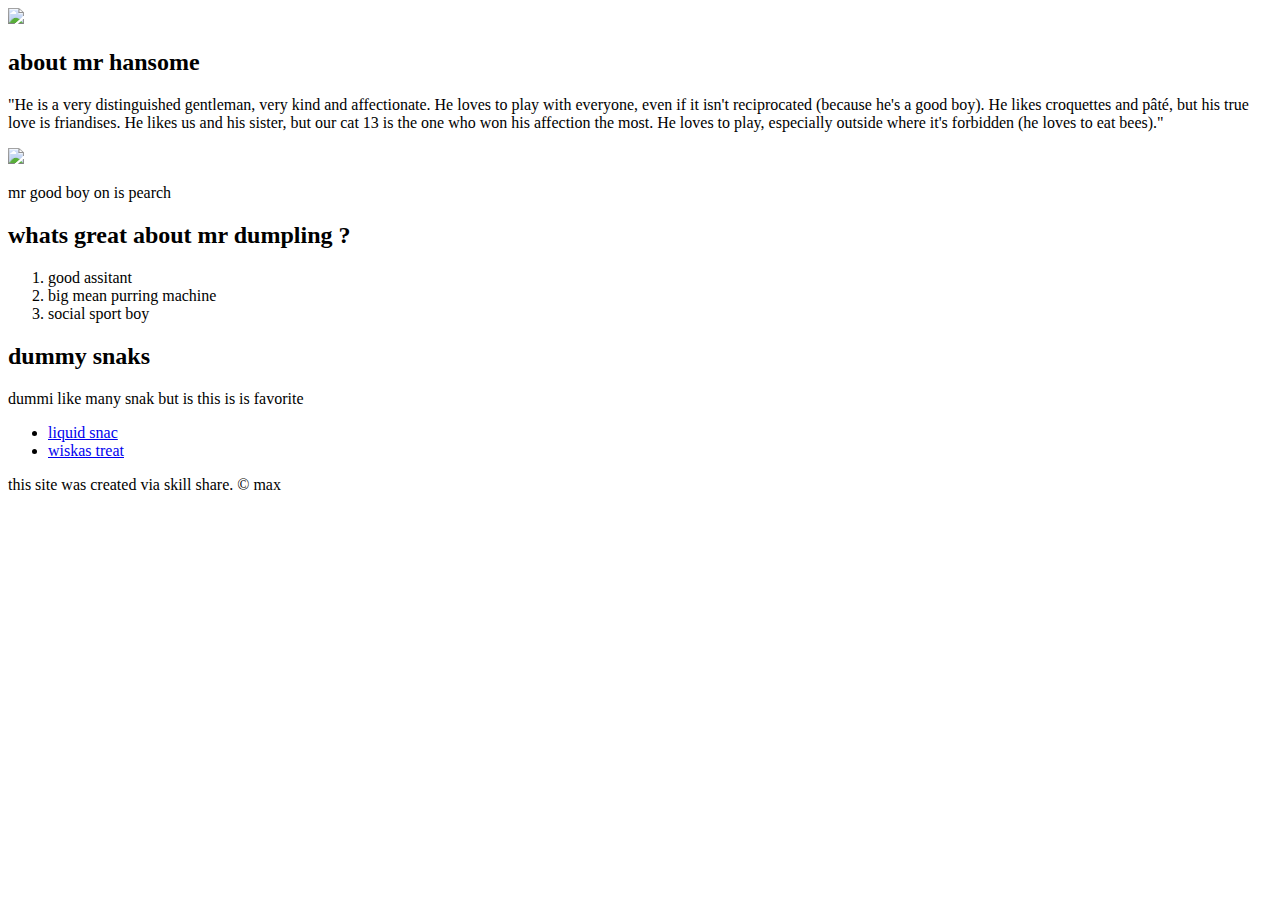
==== index.html @ 1a218b4b "wrote the snook and add favicon" ====
<!DOCTYPE html>
<html>
<head>
	
	<title>mr dumi the mighty</title>
	<link rel="icon" href="C:\Users\fuhrm\OneDrive\Pictures\.s.jpg">
</head>
<body>
<header>
	<!-- poop -->
	<img src="C:\Users\fuhrm\OneDrive\Pictures\.s.jpg">
	<h1></h1>
</header>
<main>
	<h2>about mr hansome</h2>
	<p>"He is a very distinguished gentleman, very kind and affectionate. He loves to play with everyone, even if it isn't reciprocated (because he's a good boy). He likes croquettes and pâté, but his true love is friandises. He likes us and his sister, but our cat 13 is the one who won his affection the most. He loves to play, especially outside where it's forbidden (he loves to eat bees)."</p>
	<img src="C:\Users\fuhrm\OneDrive\Pictures\dummi.2.jpg">
	<p>mr good boy on is pearch</p>
	<h2>whats great about mr dumpling ?</h2>
	<ol>
		<li>good assitant</li>
		<li>big mean purring machine</li>
		<li>social sport boy</li>
	</ol>
	<!--snooks-->
	<h2>dummy snaks</h2>
	<p>dummi like many snak but is this is is favorite </p>
	<ul>
	<li><a target="_blank" href="https://www.sheba.fr/nourriture-humide-chat/friandises-pour-chat/creamy-snacks">liquid snac</a></li>
	<li><a target="_blank"href="https://www.whiskas.co.uk/cat-food/cat-treats">wiskas treat</a></li>
</ul>

</main>
<footer>
	<p>this site was created via skill share.
	&copy; max </p>
</footer>
</body>
</html>
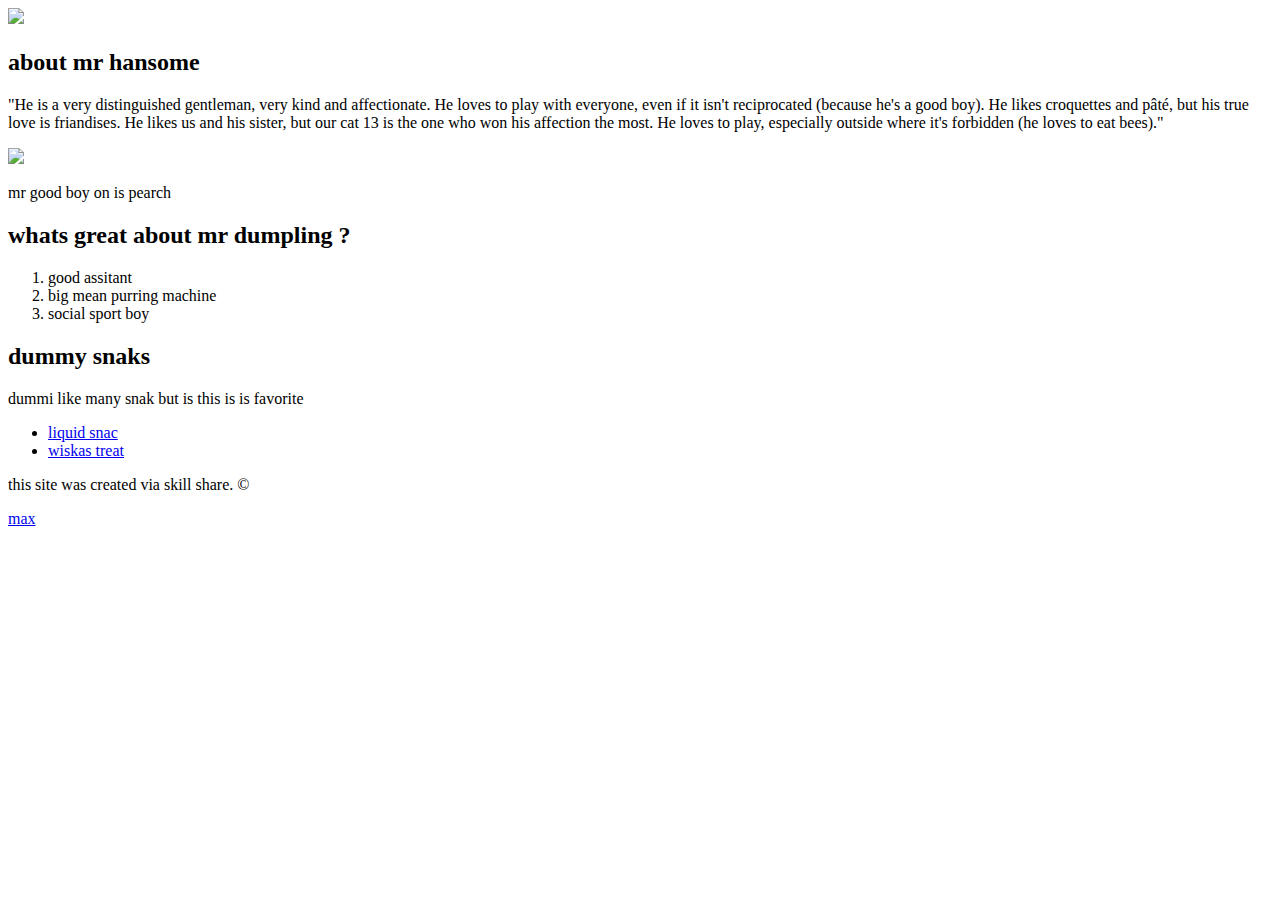
==== commit 7beb02d2: "add font" ====
--- a/index.html
+++ b/index.html
@@ -4,6 +4,10 @@
 	
 	<title>mr dumi the mighty</title>
 	<link rel="icon" href="C:\Users\fuhrm\OneDrive\Pictures\.s.jpg">
+	<link rel="preconnect" href="https://fonts.googleapis.com">
+<link rel="preconnect" href="https://fonts.gstatic.com" crossorigin>
+<link href="https://fonts.googleapis.com/css2?family=Dancing+Script:wght@400..700&display=swap" rel="stylesheet">
+	<link rel="stylesheet" type="text/css" href="C:\Users\fuhrm\Documents\GitHub\cartoon-hero\dumi.css">
 </head>
 <body>
 <header>
@@ -33,7 +37,8 @@
 </main>
 <footer>
 	<p>this site was created via skill share.
-	&copy; max </p>
+	&copy; <li><a href="https://maximef97.github.io/cartoon-hero/">max</a></li>
+</p>
 </footer>
 </body>
 </html>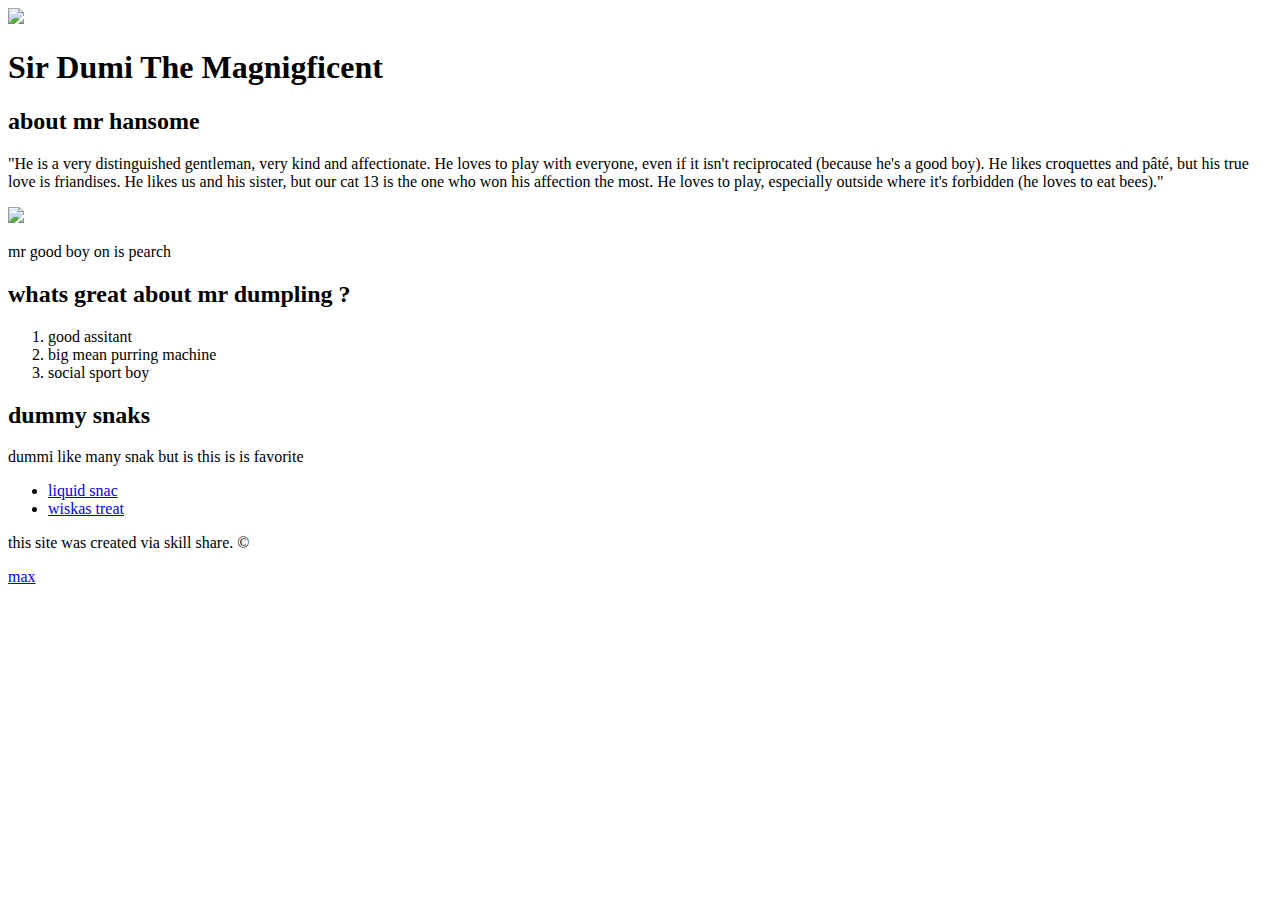
==== commit 1a275fd1: "rote the css and try change collor" ====
--- a/index.html
+++ b/index.html
@@ -8,11 +8,13 @@
 <link rel="preconnect" href="https://fonts.gstatic.com" crossorigin>
 <link href="https://fonts.googleapis.com/css2?family=Dancing+Script:wght@400..700&display=swap" rel="stylesheet">
 	<link rel="stylesheet" type="text/css" href="C:\Users\fuhrm\Documents\GitHub\cartoon-hero\dumi.css">
+
 </head>
 <body>
 <header>
 	<!-- poop -->
 	<img src="C:\Users\fuhrm\OneDrive\Pictures\.s.jpg">
+	<h1>Sir Dumi The Magnigficent</h1>
 	<h1></h1>
 </header>
 <main>
